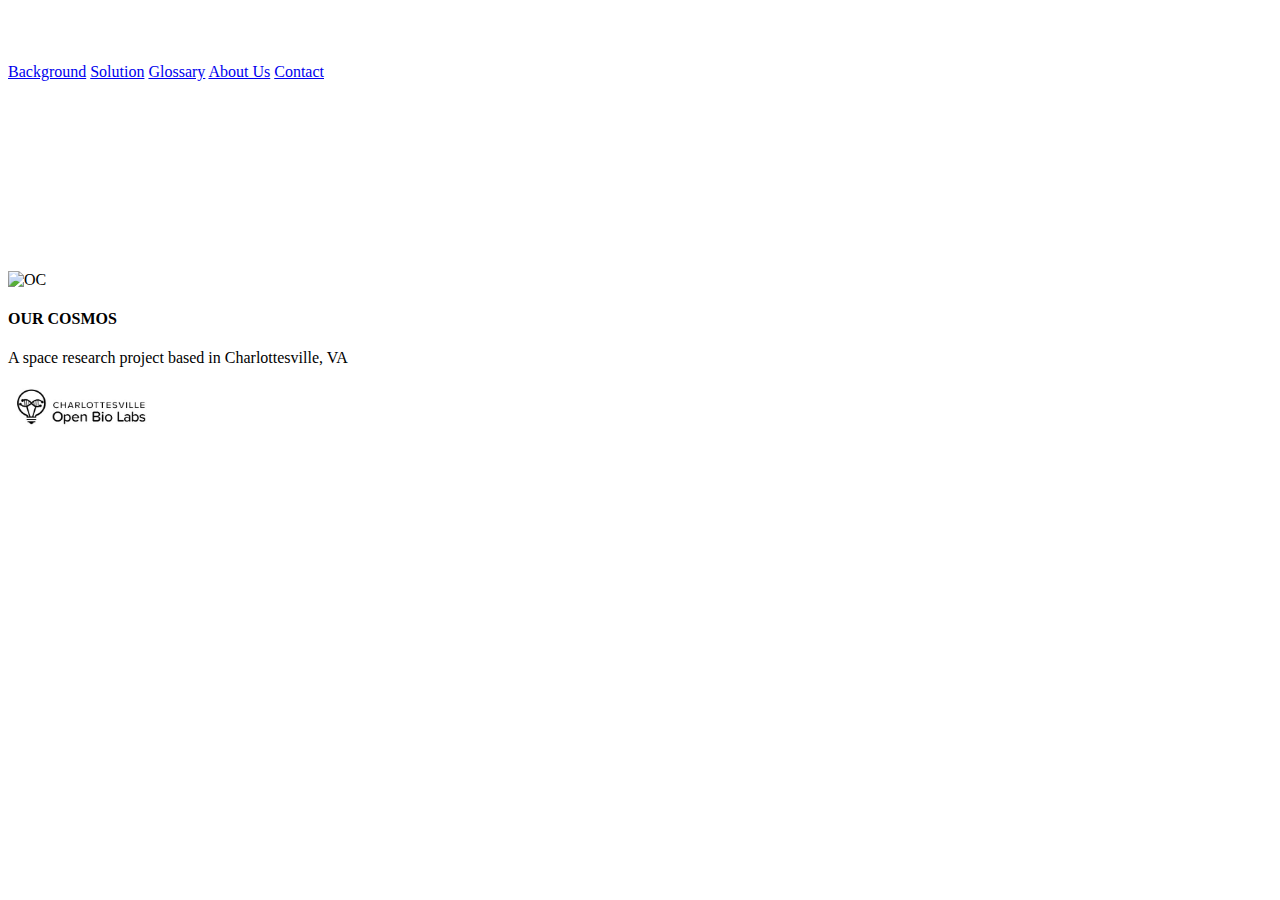
==== docs/html/aboutus.html @ a5f0c947 "Create aboutus.html" ====
<!DOCTYPE html>
<html lang="en">
<head>

  <!-- Basic Page Needs
  –––––––––––––––––––––––––––––––––––––––––––––––––– -->
  <meta charset="utf-8">
  <title>Our Cosmos</title>
  <meta name="A space research project" content="">
  <meta name="lpg0" content="">

  <!-- Mobile Specific Metas
  –––––––––––––––––––––––––––––––––––––––––––––––––– -->
  <meta name="viewport" content="width=device-width, initial-scale=1">

  <!-- FONT
  –––––––––––––––––––––––––––––––––––––––––––––––––– -->
  <link href="//fonts.googleapis.com/css?family=Raleway:400,300,600" rel="stylesheet" type="text/css">

  <!-- CSS
  –––––––––––––––––––––––––––––––––––––––––––––––––– -->
  <link rel="stylesheet" href="css/normalize.css">
  <link rel="stylesheet" href="css/skeleton.css">
  
  <!-- PrototypeLogo
  –––––––––––––––––––––––––––––––––––––––––––––––––– -->
  <link rel="icon" type="image/png" href="images/PrototypeLogo.png">

</head>
    <!-- Primary Page Layout
  –––––––––––––––––––––––––––––––––––––––––––––––––– -->
<div class="container">
    <div class="row">
      <div class="eleven columns" style="margin-top: 5%" style="margin-right: 5%">
        <a class="button" href="html/background.html">Background</a>
        <a class="button" href="html/solution.html">Solution</a>
        <a class="button" href="html/glossary.html">Glossary</a>
        <a class="button" href="html/aboutus.html">About Us</a>
        <a class="button" href="html/contact.html">Contact</a>
      </div>
    </div>
  </div>
  <!-- Primary Page Layout
  –––––––––––––––––––––––––––––––––––––––––––––––––– -->
  <div class="container">
    <div class="row">
      <div class="one-half column" style="margin-top: 15%">
        <img src="images/PrototypeLogo2.png" alt="OC" height = "140" width = "150">
        <h4>OUR COSMOS</h4>
        <p>A space research project based in Charlottesville, VA</p>
        <a href= "https://openbiolabs.org/">
          <img src="../images/OpenBioLabs.png" alt="OpenBioLabs" align = left style="width:150px;height:50px;">
        </a>
      </div>
    </div>
  </div>

<!-- End Document
  –––––––––––––––––––––––––––––––––––––––––––––––––– -->
</body>
</html>
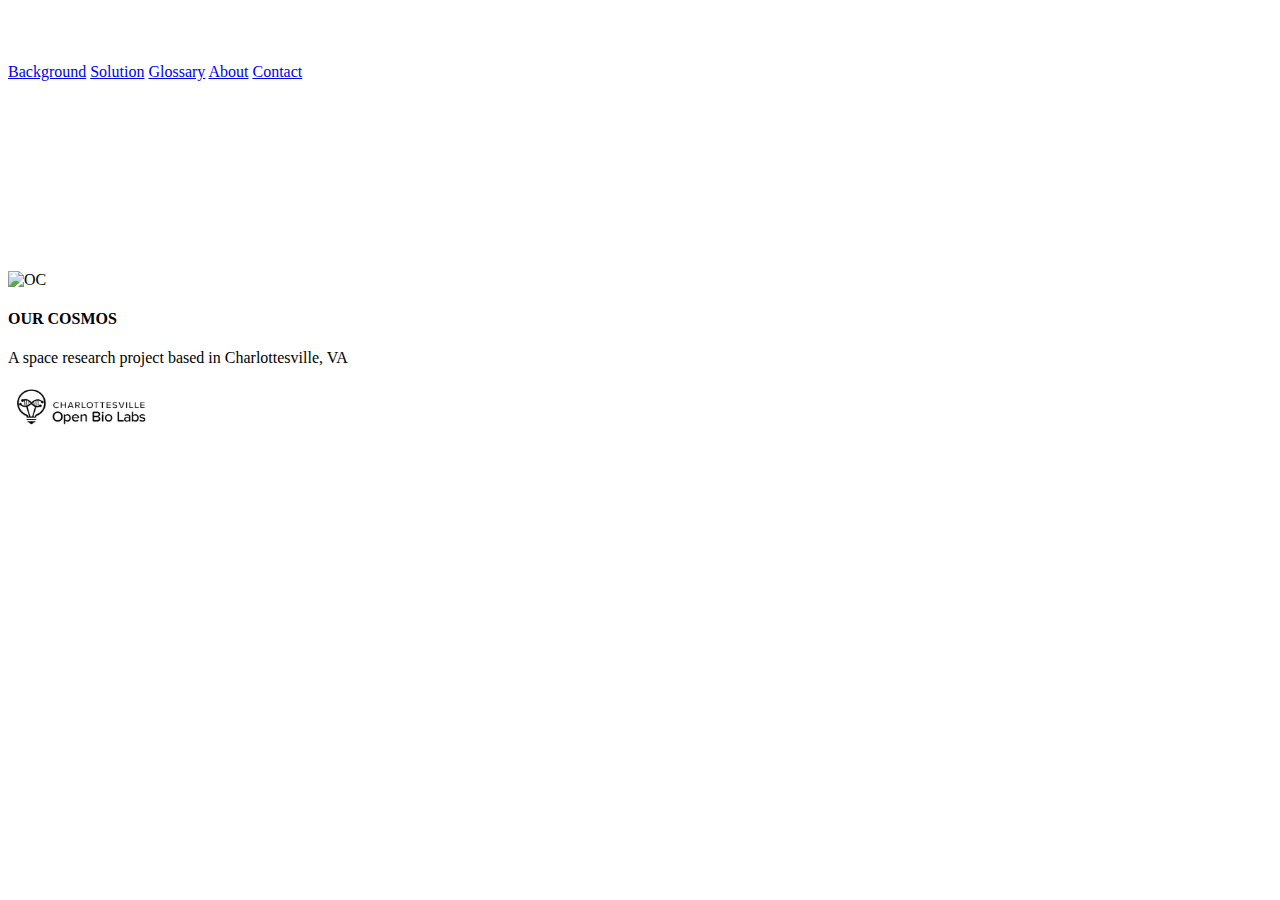
==== commit 3b170650: "Update aboutus.html" ====
--- a/docs/html/aboutus.html
+++ b/docs/html/aboutus.html
@@ -35,7 +35,7 @@
         <a class="button" href="html/background.html">Background</a>
         <a class="button" href="html/solution.html">Solution</a>
         <a class="button" href="html/glossary.html">Glossary</a>
-        <a class="button" href="html/aboutus.html">About Us</a>
+        <a class="button" href="html/aboutus.html">About</a>
         <a class="button" href="html/contact.html">Contact</a>
       </div>
     </div>
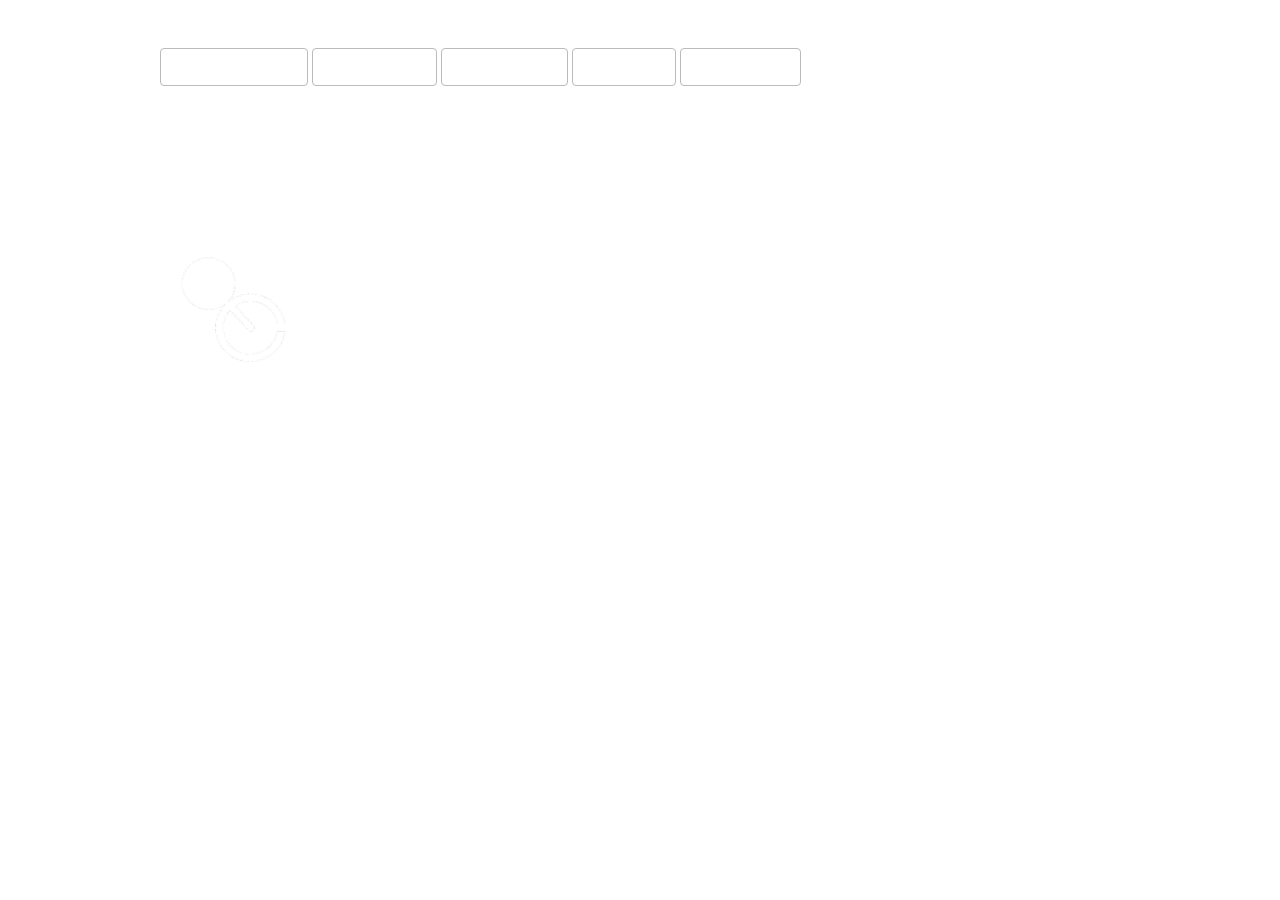
==== commit c1e1078c: "Update aboutus.html" ====
--- a/docs/html/aboutus.html
+++ b/docs/html/aboutus.html
@@ -5,7 +5,7 @@
   <!-- Basic Page Needs
   –––––––––––––––––––––––––––––––––––––––––––––––––– -->
   <meta charset="utf-8">
-  <title>Our Cosmos</title>
+  <title>About</title>
   <meta name="A space research project" content="">
   <meta name="lpg0" content="">
 
@@ -19,24 +19,24 @@
 
   <!-- CSS
   –––––––––––––––––––––––––––––––––––––––––––––––––– -->
-  <link rel="stylesheet" href="css/normalize.css">
-  <link rel="stylesheet" href="css/skeleton.css">
+  <link rel="stylesheet" href="../css/normalize.css">
+  <link rel="stylesheet" href="../css/skeleton.css">
   
   <!-- PrototypeLogo
   –––––––––––––––––––––––––––––––––––––––––––––––––– -->
-  <link rel="icon" type="image/png" href="images/PrototypeLogo.png">
+  <link rel="icon" type="image/png" href="../images/PrototypeLogo.png">
 
 </head>
     <!-- Primary Page Layout
   –––––––––––––––––––––––––––––––––––––––––––––––––– -->
 <div class="container">
     <div class="row">
-      <div class="eleven columns" style="margin-top: 5%" style="margin-right: 5%">
-        <a class="button" href="html/background.html">Background</a>
-        <a class="button" href="html/solution.html">Solution</a>
-        <a class="button" href="html/glossary.html">Glossary</a>
-        <a class="button" href="html/aboutus.html">About</a>
-        <a class="button" href="html/contact.html">Contact</a>
+      <div class="eleven columns" style="margin-top: 5%;margin-right: 5%;">
+        <a class="button" href="../html/background.html">Background</a>
+        <a class="button" href="../html/solution.html">Solution</a>
+        <a class="button" href="../html/glossary.html">Glossary</a>
+        <a class="button" href="../html/aboutus.html">About</a>
+        <a class="button" href="../html/contact.html">Contact</a>
       </div>
     </div>
   </div>
@@ -45,11 +45,8 @@
   <div class="container">
     <div class="row">
       <div class="one-half column" style="margin-top: 15%">
-        <img src="images/PrototypeLogo2.png" alt="OC" height = "140" width = "150">
-        <h4>OUR COSMOS</h4>
-        <p>A space research project based in Charlottesville, VA</p>
         <a href= "https://openbiolabs.org/">
-          <img src="../images/OpenBioLabs.png" alt="OpenBioLabs" align = left style="width:150px;height:50px;">
+          <img src="../images/PrototypeLogo2.png" alt="OC" height = "140" width = "150">
         </a>
       </div>
     </div>
--- a/docs/css/skeleton.css
+++ b/docs/css/skeleton.css
@@ -0,0 +1,418 @@
+/*
+* Skeleton V2.0.4
+* Copyright 2014, Dave Gamache
+* www.getskeleton.com
+* Free to use under the MIT license.
+* http://www.opensource.org/licenses/mit-license.php
+* 12/29/2014
+*/
+
+
+/* Table of contents
+––––––––––––––––––––––––––––––––––––––––––––––––––
+- Grid
+- Base Styles
+- Typography
+- Links
+- Buttons
+- Forms
+- Lists
+- Code
+- Tables
+- Spacing
+- Utilities
+- Clearing
+- Media Queries
+*/
+
+
+/* Grid
+–––––––––––––––––––––––––––––––––––––––––––––––––– */
+.container {
+  position: relative;
+  width: 100%;
+  max-width: 960px;
+  margin: 0 auto;
+  padding: 0 20px;
+  box-sizing: border-box; }
+.column,
+.columns {
+  width: 100%;
+  float: left;
+  box-sizing: border-box; }
+
+/* For devices larger than 400px */
+@media (min-width: 400px) {
+  .container {
+    width: 85%;
+    padding: 0; }
+}
+
+/* For devices larger than 550px */
+@media (min-width: 550px) {
+  .container {
+    width: 80%; }
+  .column,
+  .columns {
+    margin-left: 4%; }
+  .column:first-child,
+  .columns:first-child {
+    margin-left: 0; }
+
+  .one.column,
+  .one.columns                    { width: 4.66666666667%; }
+  .two.columns                    { width: 13.3333333333%; }
+  .three.columns                  { width: 22%;            }
+  .four.columns                   { width: 30.6666666667%; }
+  .five.columns                   { width: 39.3333333333%; }
+  .six.columns                    { width: 48%;            }
+  .seven.columns                  { width: 56.6666666667%; }
+  .eight.columns                  { width: 65.3333333333%; }
+  .nine.columns                   { width: 74.0%;          }
+  .ten.columns                    { width: 82.6666666667%; }
+  .eleven.columns                 { width: 91.3333333333%; }
+  .twelve.columns                 { width: 100%; margin-left: 0; }
+
+  .one-third.column               { width: 30.6666666667%; }
+  .two-thirds.column              { width: 65.3333333333%; }
+
+  .one-half.column                { width: 48%; }
+
+  /* Offsets */
+  .offset-by-one.column,
+  .offset-by-one.columns          { margin-left: 8.66666666667%; }
+  .offset-by-two.column,
+  .offset-by-two.columns          { margin-left: 17.3333333333%; }
+  .offset-by-three.column,
+  .offset-by-three.columns        { margin-left: 26%;            }
+  .offset-by-four.column,
+  .offset-by-four.columns         { margin-left: 34.6666666667%; }
+  .offset-by-five.column,
+  .offset-by-five.columns         { margin-left: 43.3333333333%; }
+  .offset-by-six.column,
+  .offset-by-six.columns          { margin-left: 52%;            }
+  .offset-by-seven.column,
+  .offset-by-seven.columns        { margin-left: 60.6666666667%; }
+  .offset-by-eight.column,
+  .offset-by-eight.columns        { margin-left: 69.3333333333%; }
+  .offset-by-nine.column,
+  .offset-by-nine.columns         { margin-left: 78.0%;          }
+  .offset-by-ten.column,
+  .offset-by-ten.columns          { margin-left: 86.6666666667%; }
+  .offset-by-eleven.column,
+  .offset-by-eleven.columns       { margin-left: 95.3333333333%; }
+
+  .offset-by-one-third.column,
+  .offset-by-one-third.columns    { margin-left: 34.6666666667%; }
+  .offset-by-two-thirds.column,
+  .offset-by-two-thirds.columns   { margin-left: 69.3333333333%; }
+
+  .offset-by-one-half.column,
+  .offset-by-one-half.columns     { margin-left: 52%; }
+
+}
+
+
+/* Base Styles
+–––––––––––––––––––––––––––––––––––––––––––––––––– */
+/* NOTE
+html is set to 62.5% so that all the REM measurements throughout Skeleton
+are based on 10px sizing. So basically 1.5rem = 15px :) */
+html {
+  font-size: 62.5%; }
+body {
+  font-size: 1.5em; /* currently ems cause chrome bug misinterpreting rems on body element */
+  line-height: 1.6;
+  font-weight: 400;
+  font-family: "Raleway", "HelveticaNeue", "Helvetica Neue", Helvetica, Arial, sans-serif;
+  color: #fff;}
+
+
+/* Typography
+–––––––––––––––––––––––––––––––––––––––––––––––––– */
+h1, h2, h3, h4, h5, h6 {
+  margin-top: 0;
+  margin-bottom: 2rem;
+  font-weight: 300; }
+h1 { font-size: 4.0rem; line-height: 1.2;  letter-spacing: -.1rem;}
+h2 { font-size: 3.6rem; line-height: 1.25; letter-spacing: -.1rem; }
+h3 { font-size: 3.0rem; line-height: 1.3;  letter-spacing: -.1rem; }
+h4 { font-size: 2.4rem; line-height: 1.35; letter-spacing: -.08rem; }
+h5 { font-size: 1.8rem; line-height: 1.5;  letter-spacing: -.05rem; }
+h6 { font-size: 1.5rem; line-height: 1.6;  letter-spacing: 0; }
+
+/* Larger than phablet */
+@media (min-width: 550px) {
+  h1 { font-size: 5.0rem; }
+  h2 { font-size: 4.2rem; }
+  h3 { font-size: 3.6rem; }
+  h4 { font-size: 3.0rem; }
+  h5 { font-size: 2.4rem; }
+  h6 { font-size: 1.5rem; }
+}
+
+p {
+  margin-top: 0; }
+
+
+/* Links
+–––––––––––––––––––––––––––––––––––––––––––––––––– */
+a {
+  color: #1EAEDB; }
+a:hover {
+  color: #0FA0CE; }
+
+
+/* Buttons
+–––––––––––––––––––––––––––––––––––––––––––––––––– */
+.button,
+button,
+input[type="submit"],
+input[type="reset"],
+input[type="button"] {
+  display: inline-block;
+  height: 38px;
+  padding: 0 30px;
+  color: #ffffff;
+  text-align: center;
+  font-size: 11px;
+  font-weight: 600;
+  line-height: 38px;
+  letter-spacing: .1rem;
+  text-transform: uppercase;
+  text-decoration: none;
+  white-space: nowrap;
+  background-color: transparent;
+  border-radius: 4px;
+  border: 1px solid #bbb;
+  cursor: pointer;
+  box-sizing: border-box; }
+.button:hover,
+button:hover,
+input[type="submit"]:hover,
+input[type="reset"]:hover,
+input[type="button"]:hover,
+.button:focus,
+button:focus,
+input[type="submit"]:focus,
+input[type="reset"]:focus,
+input[type="button"]:focus {
+  color: #333;
+  border-color: #888;
+  outline: 0; }
+.button.button-primary,
+button.button-primary,
+input[type="submit"].button-primary,
+input[type="reset"].button-primary,
+input[type="button"].button-primary {
+  color: #FFF;
+  background-color: #33C3F0;
+  border-color: #33C3F0; }
+.button.button-primary:hover,
+button.button-primary:hover,
+input[type="submit"].button-primary:hover,
+input[type="reset"].button-primary:hover,
+input[type="button"].button-primary:hover,
+.button.button-primary:focus,
+button.button-primary:focus,
+input[type="submit"].button-primary:focus,
+input[type="reset"].button-primary:focus,
+input[type="button"].button-primary:focus {
+  color: #FFF;
+  background-color: #1EAEDB;
+  border-color: #1EAEDB; }
+
+
+/* Forms
+–––––––––––––––––––––––––––––––––––––––––––––––––– */
+input[type="email"],
+input[type="number"],
+input[type="search"],
+input[type="text"],
+input[type="tel"],
+input[type="url"],
+input[type="password"],
+textarea,
+select {
+  height: 38px;
+  padding: 6px 10px; /* The 6px vertically centers text on FF, ignored by Webkit */
+  background-color: #fff;
+  border: 1px solid #D1D1D1;
+  border-radius: 4px;
+  box-shadow: none;
+  box-sizing: border-box; }
+/* Removes awkward default styles on some inputs for iOS */
+input[type="email"],
+input[type="number"],
+input[type="search"],
+input[type="text"],
+input[type="tel"],
+input[type="url"],
+input[type="password"],
+textarea {
+  -webkit-appearance: none;
+     -moz-appearance: none;
+          appearance: none; }
+textarea {
+  min-height: 65px;
+  padding-top: 6px;
+  padding-bottom: 6px; }
+input[type="email"]:focus,
+input[type="number"]:focus,
+input[type="search"]:focus,
+input[type="text"]:focus,
+input[type="tel"]:focus,
+input[type="url"]:focus,
+input[type="password"]:focus,
+textarea:focus,
+select:focus {
+  border: 1px solid #33C3F0;
+  outline: 0; }
+label,
+legend {
+  display: block;
+  margin-bottom: .5rem;
+  font-weight: 600; }
+fieldset {
+  padding: 0;
+  border-width: 0; }
+input[type="checkbox"],
+input[type="radio"] {
+  display: inline; }
+label > .label-body {
+  display: inline-block;
+  margin-left: .5rem;
+  font-weight: normal; }
+
+
+/* Lists
+–––––––––––––––––––––––––––––––––––––––––––––––––– */
+ul {
+  list-style: circle inside; }
+ol {
+  list-style: decimal inside; }
+ol, ul {
+  padding-left: 0;
+  margin-top: 0; }
+ul ul,
+ul ol,
+ol ol,
+ol ul {
+  margin: 1.5rem 0 1.5rem 3rem;
+  font-size: 90%; }
+li {
+  margin-bottom: 1rem; }
+
+
+/* Code
+–––––––––––––––––––––––––––––––––––––––––––––––––– */
+code {
+  padding: .2rem .5rem;
+  margin: 0 .2rem;
+  font-size: 90%;
+  white-space: nowrap;
+  background: #F1F1F1;
+  border: 1px solid #E1E1E1;
+  border-radius: 4px; }
+pre > code {
+  display: block;
+  padding: 1rem 1.5rem;
+  white-space: pre; }
+
+
+/* Tables
+–––––––––––––––––––––––––––––––––––––––––––––––––– */
+th,
+td {
+  padding: 12px 15px;
+  text-align: left;
+  border-bottom: 1px solid #E1E1E1; }
+th:first-child,
+td:first-child {
+  padding-left: 0; }
+th:last-child,
+td:last-child {
+  padding-right: 0; }
+
+
+/* Spacing
+–––––––––––––––––––––––––––––––––––––––––––––––––– */
+button,
+.button {
+  margin-bottom: 1rem; }
+input,
+textarea,
+select,
+fieldset {
+  margin-bottom: 1.5rem; }
+pre,
+blockquote,
+dl,
+figure,
+table,
+p,
+ul,
+ol,
+form {
+  margin-bottom: 2.5rem; }
+
+
+/* Utilities
+–––––––––––––––––––––––––––––––––––––––––––––––––– */
+.u-full-width {
+  width: 100%;
+  box-sizing: border-box; }
+.u-max-full-width {
+  max-width: 100%;
+  box-sizing: border-box; }
+.u-pull-right {
+  float: right; }
+.u-pull-left {
+  float: left; }
+
+
+/* Misc
+–––––––––––––––––––––––––––––––––––––––––––––––––– */
+hr {
+  margin-top: 3rem;
+  margin-bottom: 3.5rem;
+  border-width: 0;
+  border-top: 1px solid #E1E1E1; }
+
+
+/* Clearing
+–––––––––––––––––––––––––––––––––––––––––––––––––– */
+
+/* Self Clearing Goodness */
+.container:after,
+.row:after,
+.u-cf {
+  content: "";
+  display: table;
+  clear: both; }
+
+
+/* Media Queries
+–––––––––––––––––––––––––––––––––––––––––––––––––– */
+/*
+Note: The best way to structure the use of media queries is to create the queries
+near the relevant code. For example, if you wanted to change the styles for buttons
+on small devices, paste the mobile query code up in the buttons section and style it
+there.
+*/
+
+
+/* Larger than mobile */
+@media (min-width: 400px) {}
+
+/* Larger than phablet (also point when grid becomes active) */
+@media (min-width: 550px) {}
+
+/* Larger than tablet */
+@media (min-width: 750px) {}
+
+/* Larger than desktop */
+@media (min-width: 1000px) {}
+
+/* Larger than Desktop HD */
+@media (min-width: 1200px) {}
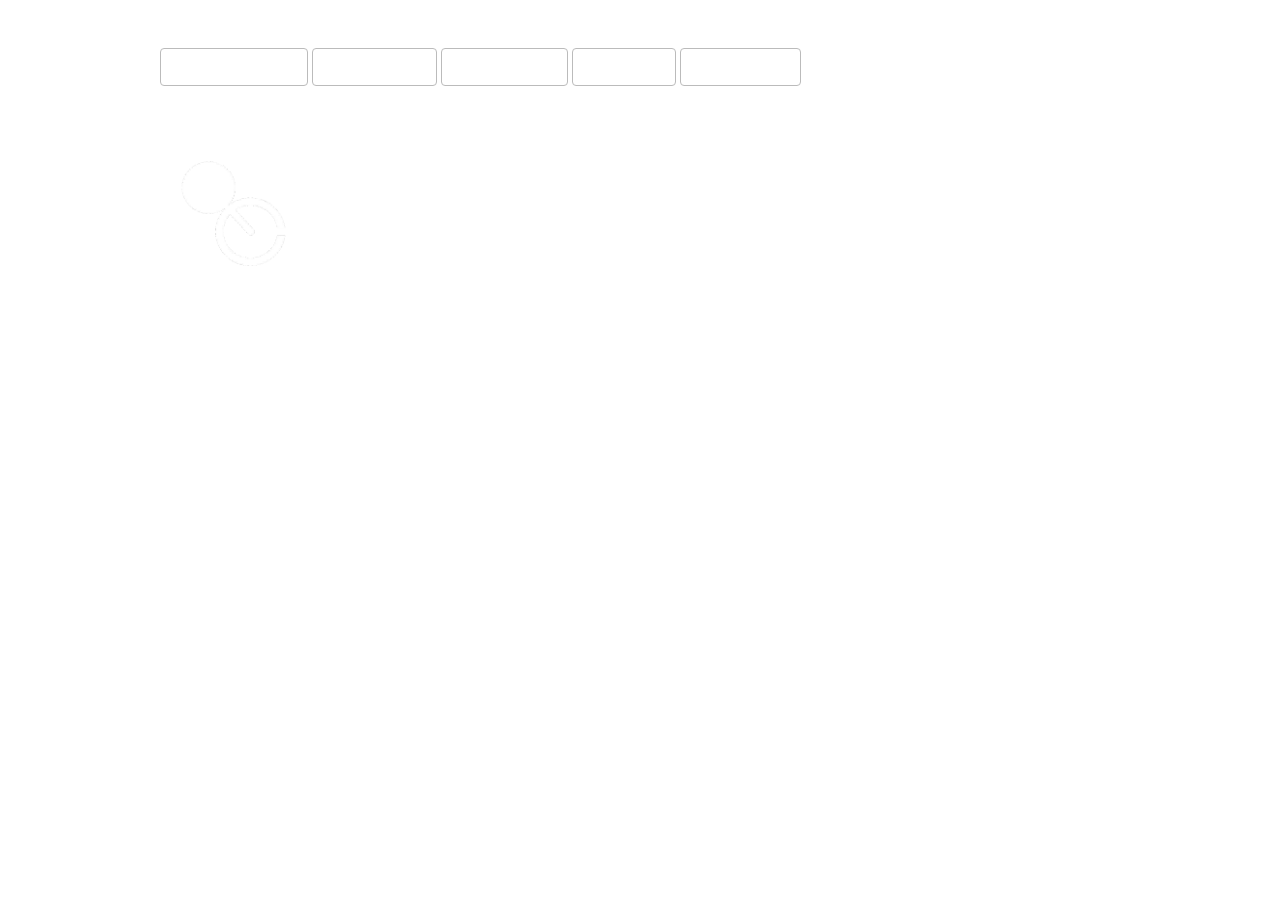
==== commit 18cfd202: "Update aboutus.html" ====
--- a/docs/html/aboutus.html
+++ b/docs/html/aboutus.html
@@ -44,8 +44,8 @@
   –––––––––––––––––––––––––––––––––––––––––––––––––– -->
   <div class="container">
     <div class="row">
-      <div class="one-half column" style="margin-top: 15%">
-        <a href= "https://openbiolabs.org/">
+      <div class="one-half column" style="margin-top: 5%">
+        <a href= "https://ourcosmos.site/">
           <img src="../images/PrototypeLogo2.png" alt="OC" height = "140" width = "150">
         </a>
       </div>
